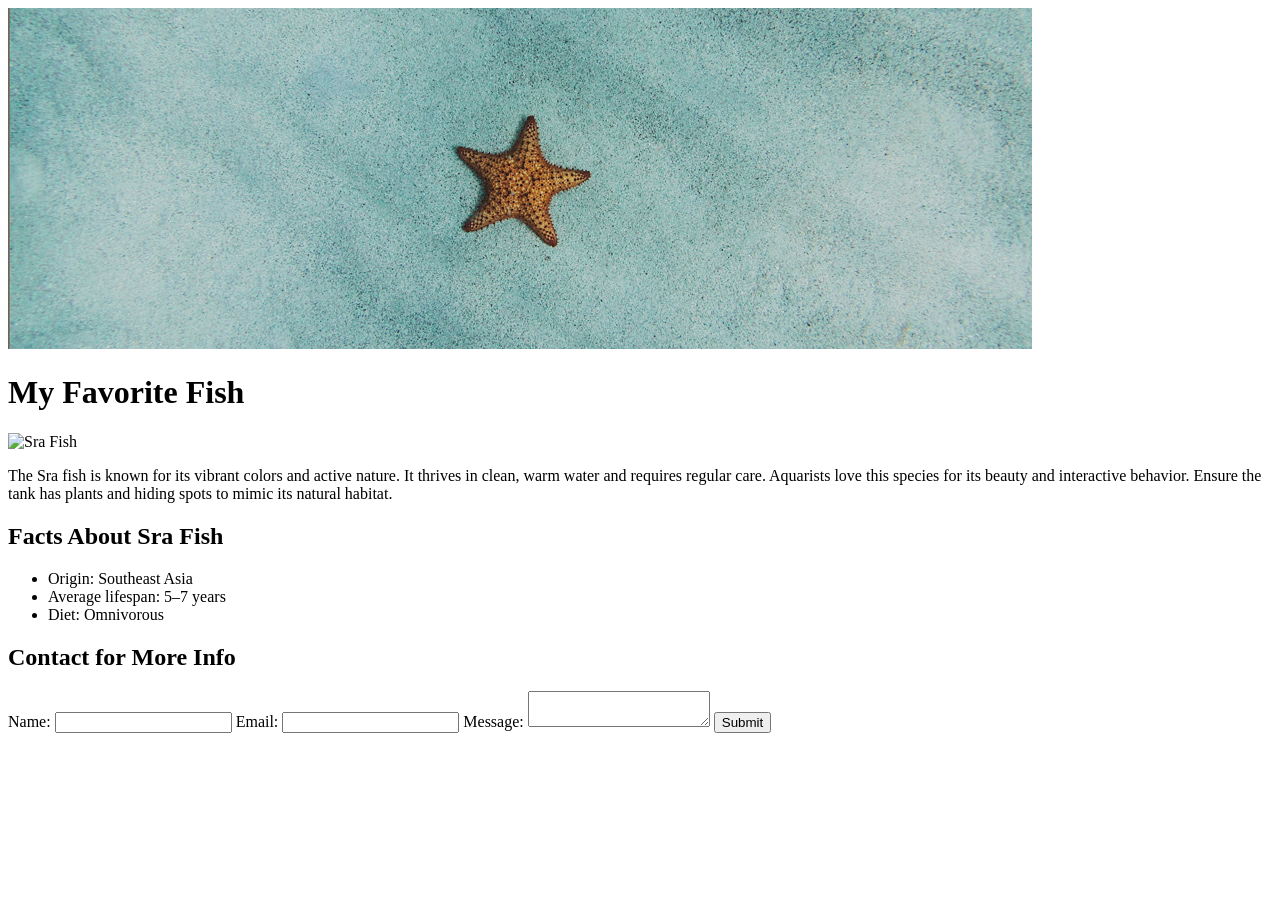
==== midterm/index.html @ bc3f6a3e "azze0002.github.io" ====
<!DOCTYPE html>
<html lang="en">
<head>
    <meta charset="UTF-8">
    <meta name="viewport" content="width=device-width, initial-scale=1.0">
    <title>Midterm Website</title>
    <link rel="stylesheet" href="css/style.css">
</head>
<body>

    <!-- =============== HEADER =============== -->
    <header>
        <img src="images/header.jpg" alt="Header Image">
        <h1>My Favorite Fish</h1>
    </header>

    <!-- =============== ARTICLE =============== -->
    <article>
        <img src="images/srafish.jpg" alt="Sra Fish">
        <p>
            The Sra fish is known for its vibrant colors and active nature.
            It thrives in clean, warm water and requires regular care. 
            Aquarists love this species for its beauty and interactive behavior.
            Ensure the tank has plants and hiding spots to mimic its natural habitat.
        </p>
    </article>

    <!-- =============== FACTS =============== -->
    <section class="facts">
        <h2>Facts About Sra Fish</h2>
        <ul>
            <li>Origin: Southeast Asia</li>
            <li>Average lifespan: 5–7 years</li>
            <li>Diet: Omnivorous</li>
        </ul>
    </section>

    <!-- =============== FORM =============== -->
    <section class="form-section">
        <h2>Contact for More Info</h2>
        <form>
            <label for="name">Name:</label>
            <input type="text" id="name" name="name" required>

            <label for="email">Email:</label>
            <input type="email" id="email" name="email" required>

            <label for="message">Message:</label>
            <textarea id="message" name="message" required></textarea>

            <button type="submit">Submit</button>
        </form>
    </section>

</body>
</html>
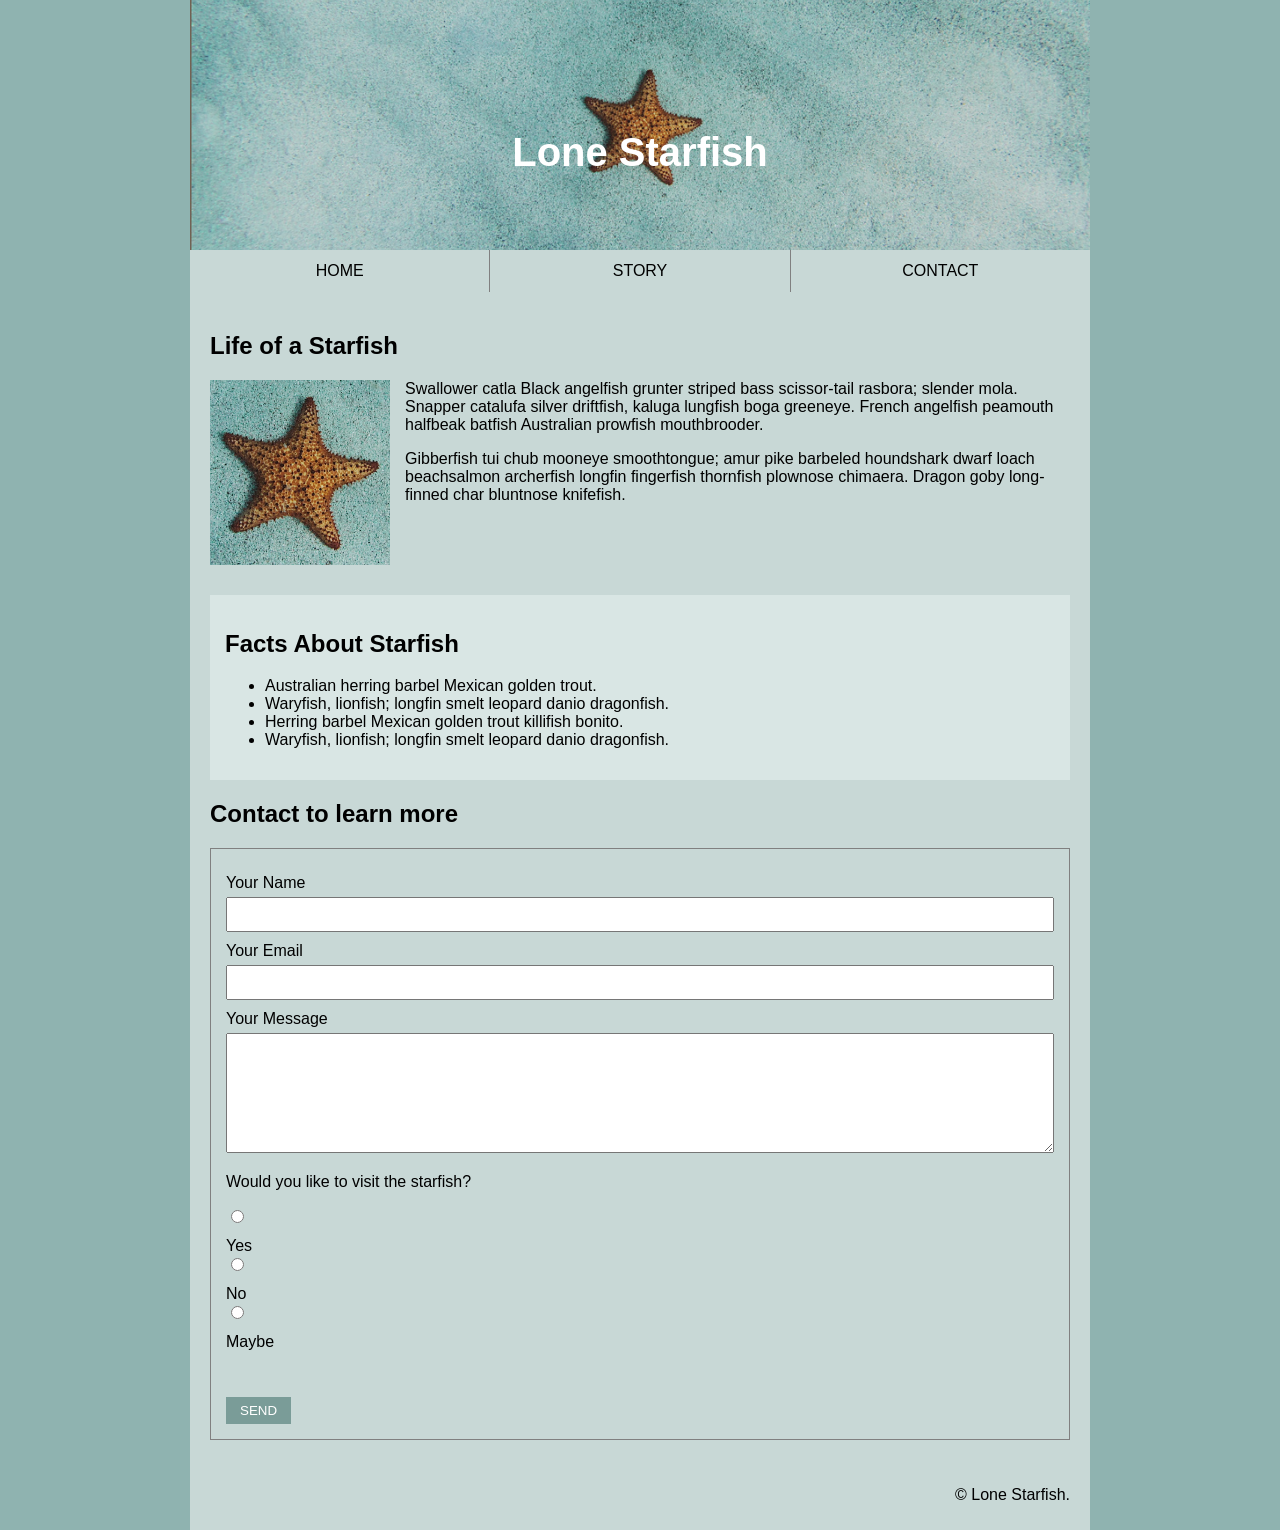
==== commit 80c68fa7: "add index.html file" ====
--- a/midterm/index.html
+++ b/midterm/index.html
@@ -1,56 +1,115 @@
 <!DOCTYPE html>
 <html lang="en">
+
 <head>
     <meta charset="UTF-8">
-    <meta name="viewport" content="width=device-width, initial-scale=1.0">
-    <title>Midterm Website</title>
-    <link rel="stylesheet" href="css/style.css">
+    <title>Lone Starfish</title>
+
+    <link rel="stylesheet" href="./css/main.css">
+
 </head>
+
 <body>
 
-    <!-- =============== HEADER =============== -->
-    <header>
-        <img src="images/header.jpg" alt="Header Image">
-        <h1>My Favorite Fish</h1>
-    </header>
+    <div class="wrapper">
 
-    <!-- =============== ARTICLE =============== -->
-    <article>
-        <img src="images/srafish.jpg" alt="Sra Fish">
-        <p>
-            The Sra fish is known for its vibrant colors and active nature.
-            It thrives in clean, warm water and requires regular care. 
-            Aquarists love this species for its beauty and interactive behavior.
-            Ensure the tank has plants and hiding spots to mimic its natural habitat.
-        </p>
-    </article>
+        <header class="site-header">
 
-    <!-- =============== FACTS =============== -->
-    <section class="facts">
-        <h2>Facts About Sra Fish</h2>
-        <ul>
-            <li>Origin: Southeast Asia</li>
-            <li>Average lifespan: 5–7 years</li>
-            <li>Diet: Omnivorous</li>
-        </ul>
-    </section>
+            <img src="images/lone-starfish-wide.jpg" alt="Starfish Header">
+            <h1>Lone Starfish</h1>
 
-    <!-- =============== FORM =============== -->
-    <section class="form-section">
-        <h2>Contact for More Info</h2>
-        <form>
-            <label for="name">Name:</label>
-            <input type="text" id="name" name="name" required>
+        </header>
 
-            <label for="email">Email:</label>
-            <input type="email" id="email" name="email" required>
 
-            <label for="message">Message:</label>
-            <textarea id="message" name="message" required></textarea>
+        <nav>
+            <ul>
+                <li>HOME</li>
+                <li>STORY</li>
+                <li>CONTACT</li>
+            </ul>
+        </nav>
 
-            <button type="submit">Submit</button>
-        </form>
-    </section>
+
+        <main>
+
+            <article>
+
+                <h2>Life of a Starfish</h2>
+
+                <img src="images/lone-starfish.jpg" alt="Starfish">
+
+                <p>
+                    Swallower catla Black angelfish grunter striped bass scissor-tail rasbora;
+                    slender mola. Snapper catalufa silver driftfish, kaluga lungfish boga greeneye.
+                    French angelfish peamouth halfbeak batfish Australian prowfish mouthbrooder.
+                </p>
+
+                <p>
+                    Gibberfish tui chub mooneye smoothtongue; amur pike barbeled houndshark dwarf
+                    loach beachsalmon archerfish longfin fingerfish thornfish plownose chimaera.
+                    Dragon goby long-finned char bluntnose knifefish.
+                </p>
+
+            </article>
+
+
+            <section class="facts">
+
+                <h2>Facts About Starfish</h2>
+
+                <ul>
+                    <li>Australian herring barbel Mexican golden trout.</li>
+                    <li>Waryfish, lionfish; longfin smelt leopard danio dragonfish.</li>
+                    <li>Herring barbel Mexican golden trout killifish bonito.</li>
+                    <li>Waryfish, lionfish; longfin smelt leopard danio dragonfish.</li>
+                </ul>
+
+            </section>
+
+
+            <section>
+
+                <h2>Contact to learn more</h2>
+
+                <form>
+
+                    <label for="name">Your Name</label>
+                    <input type="text" id="name" name="name">
+
+                    <label for="email">Your Email</label>
+                    <input type="email" id="email" name="email">
+
+                    <label for="message">Your Message</label>
+                    <textarea id="message" name="message"></textarea>
+
+                    <p>Would you like to visit the starfish?</p>
+
+                    <input type="radio" id="yes" name="visit">
+                    <label for="yes">Yes</label>
+
+                    <input type="radio" id="no" name="visit">
+                    <label for="no">No</label>
+
+                    <input type="radio" id="maybe" name="visit">
+                    <label for="maybe">Maybe</label>
+
+                    <br><br>
+
+                    <input type="submit" value="SEND">
+
+                </form>
+
+            </section>
+
+        </main>
+
+
+        <footer>
+            <p>© Lone Starfish.</p>
+        </footer>
+
+    </div>
 
 </body>
+
 </html>
--- a/midterm/css/main.css
+++ b/midterm/css/main.css
@@ -0,0 +1,114 @@
+body {
+    font-family: Arial, Helvetica, sans-serif;
+    margin: 0;
+    background-color: #8fb3b0;
+}
+
+.wrapper {
+    width: 900px;
+    margin: 0 auto;
+    background-color: #c8d8d6;
+}
+
+.site-header {
+    position: relative;
+}
+
+.site-header img {
+    width: 100%;
+    height: 250px;
+    object-fit: cover;
+    display: block;
+}
+
+.site-header h1 {
+    position: absolute;
+    top: 50%;
+    left: 50%;
+    transform: translate(-50%, -50%);
+    color: white;
+    font-size: 40px;
+}
+
+nav ul {
+    display: flex;
+    list-style: none;
+    margin: 0;
+    padding: 0;
+    background-color: #c8d8d6;
+}
+
+nav li {
+    flex: 1;
+    text-align: center;
+    padding: 12px 0;
+    border-right: 1px solid gray;
+}
+
+nav li:last-child {
+    border-right: none;
+}
+
+main {
+    padding: 20px;
+}
+
+article img {
+    float: left;
+    width: 180px;
+    margin-right: 15px;
+    margin-bottom: 10px;
+}
+
+article::after {
+    content: "";
+    display: block;
+    clear: both;
+}
+
+.facts {
+    background-color: #d9e6e4;
+    padding: 15px;
+    margin-top: 20px;
+}
+
+form {
+    border: 1px solid gray;
+    padding: 15px;
+    margin-top: 15px;
+}
+
+form label {
+    display: block;
+    margin-top: 10px;
+}
+
+input[type="text"],
+input[type="email"],
+textarea {
+    width: 100%;
+    padding: 8px;
+    margin-top: 5px;
+    box-sizing: border-box;
+}
+
+textarea {
+    height: 120px;
+}
+
+input[type="radio"] {
+    margin-right: 5px;
+}
+
+input[type="submit"] {
+    background-color: #7a9c98;
+    color: white;
+    border: none;
+    padding: 6px 14px;
+    margin-top: 10px;
+}
+
+footer {
+    text-align: right;
+    padding: 10px 20px;
+}
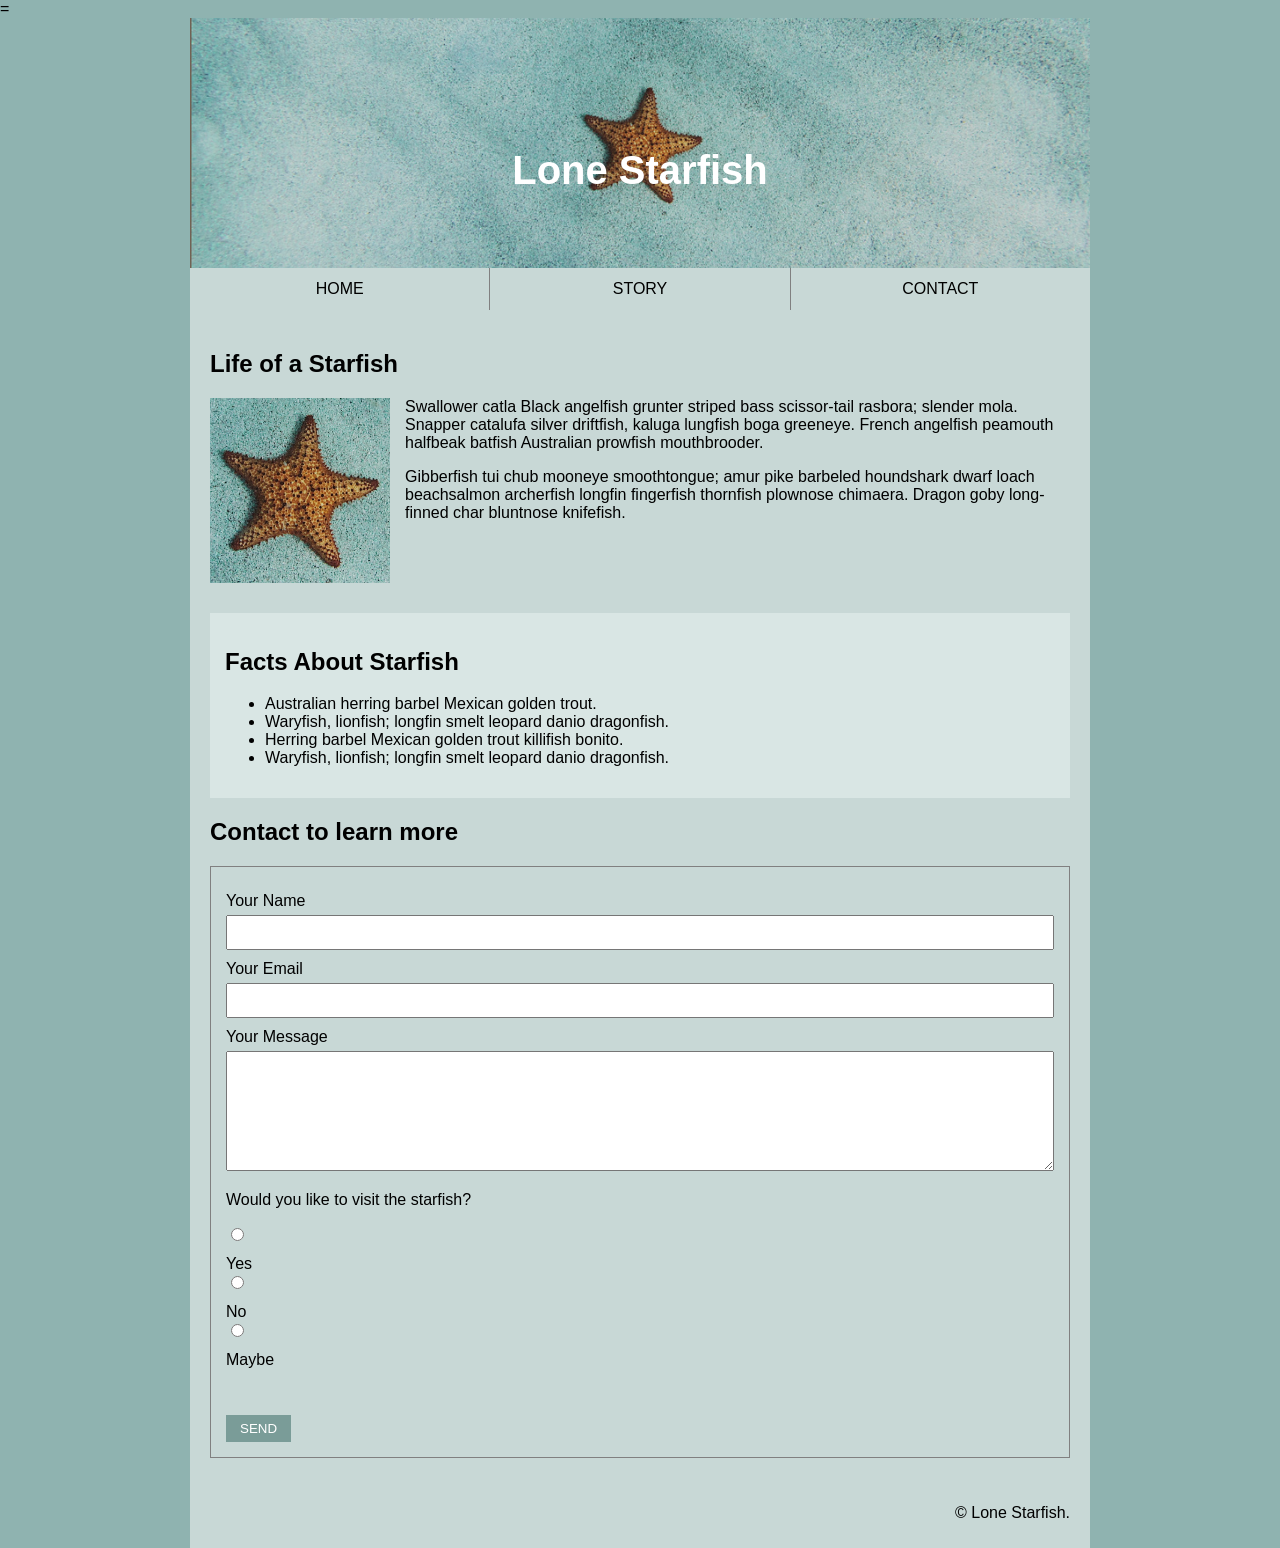
==== commit 7a1e09af: "Add files via upload" ====
--- a/midterm/index.html
+++ b/midterm/index.html
@@ -1,115 +1,115 @@
-<!DOCTYPE html>
-<html lang="en">
-
-<head>
-    <meta charset="UTF-8">
-    <title>Lone Starfish</title>
-
-    <link rel="stylesheet" href="./css/main.css">
-
-</head>
-
-<body>
-
-    <div class="wrapper">
-
-        <header class="site-header">
-
-            <img src="images/lone-starfish-wide.jpg" alt="Starfish Header">
-            <h1>Lone Starfish</h1>
-
-        </header>
-
-
-        <nav>
-            <ul>
-                <li>HOME</li>
-                <li>STORY</li>
-                <li>CONTACT</li>
-            </ul>
-        </nav>
-
-
-        <main>
-
-            <article>
-
-                <h2>Life of a Starfish</h2>
-
-                <img src="images/lone-starfish.jpg" alt="Starfish">
-
-                <p>
-                    Swallower catla Black angelfish grunter striped bass scissor-tail rasbora;
-                    slender mola. Snapper catalufa silver driftfish, kaluga lungfish boga greeneye.
-                    French angelfish peamouth halfbeak batfish Australian prowfish mouthbrooder.
-                </p>
-
-                <p>
-                    Gibberfish tui chub mooneye smoothtongue; amur pike barbeled houndshark dwarf
-                    loach beachsalmon archerfish longfin fingerfish thornfish plownose chimaera.
-                    Dragon goby long-finned char bluntnose knifefish.
-                </p>
-
-            </article>
-
-
-            <section class="facts">
-
-                <h2>Facts About Starfish</h2>
-
-                <ul>
-                    <li>Australian herring barbel Mexican golden trout.</li>
-                    <li>Waryfish, lionfish; longfin smelt leopard danio dragonfish.</li>
-                    <li>Herring barbel Mexican golden trout killifish bonito.</li>
-                    <li>Waryfish, lionfish; longfin smelt leopard danio dragonfish.</li>
-                </ul>
-
-            </section>
-
-
-            <section>
-
-                <h2>Contact to learn more</h2>
-
-                <form>
-
-                    <label for="name">Your Name</label>
-                    <input type="text" id="name" name="name">
-
-                    <label for="email">Your Email</label>
-                    <input type="email" id="email" name="email">
-
-                    <label for="message">Your Message</label>
-                    <textarea id="message" name="message"></textarea>
-
-                    <p>Would you like to visit the starfish?</p>
-
-                    <input type="radio" id="yes" name="visit">
-                    <label for="yes">Yes</label>
-
-                    <input type="radio" id="no" name="visit">
-                    <label for="no">No</label>
-
-                    <input type="radio" id="maybe" name="visit">
-                    <label for="maybe">Maybe</label>
-
-                    <br><br>
-
-                    <input type="submit" value="SEND">
-
-                </form>
-
-            </section>
-
-        </main>
-
-
-        <footer>
-            <p>© Lone Starfish.</p>
-        </footer>
-
-    </div>
-
-</body>
-
+<!DOCTYPE html>
+<html lang="en">
+
+<head>
+    <meta charset="UTF-8">
+    <title>Lone Starfish</title>
+
+    <link rel="stylesheet" href="./css/main.css">
+=
+</head>
+
+<body>
+
+    <div class="wrapper">
+
+        <header class="site-header">
+
+            <img src="images/lone-starfish-wide.jpg" alt="Starfish Header">
+            <h1>Lone Starfish</h1>
+
+        </header>
+
+
+        <nav>
+            <ul>
+                <li>HOME</li>
+                <li>STORY</li>
+                <li>CONTACT</li>
+            </ul>
+        </nav>
+
+
+        <main>
+
+            <article>
+
+                <h2>Life of a Starfish</h2>
+
+                <img src="images/lone-starfish.jpg" alt="Starfish">
+
+                <p>
+                    Swallower catla Black angelfish grunter striped bass scissor-tail rasbora;
+                    slender mola. Snapper catalufa silver driftfish, kaluga lungfish boga greeneye.
+                    French angelfish peamouth halfbeak batfish Australian prowfish mouthbrooder.
+                </p>
+
+                <p>
+                    Gibberfish tui chub mooneye smoothtongue; amur pike barbeled houndshark dwarf
+                    loach beachsalmon archerfish longfin fingerfish thornfish plownose chimaera.
+                    Dragon goby long-finned char bluntnose knifefish.
+                </p>
+
+            </article>
+
+
+            <section class="facts">
+
+                <h2>Facts About Starfish</h2>
+
+                <ul>
+                    <li>Australian herring barbel Mexican golden trout.</li>
+                    <li>Waryfish, lionfish; longfin smelt leopard danio dragonfish.</li>
+                    <li>Herring barbel Mexican golden trout killifish bonito.</li>
+                    <li>Waryfish, lionfish; longfin smelt leopard danio dragonfish.</li>
+                </ul>
+
+            </section>
+
+
+            <section>
+
+                <h2>Contact to learn more</h2>
+
+                <form>
+
+                    <label for="name">Your Name</label>
+                    <input type="text" id="name" name="name">
+
+                    <label for="email">Your Email</label>
+                    <input type="email" id="email" name="email">
+
+                    <label for="message">Your Message</label>
+                    <textarea id="message" name="message"></textarea>
+
+                    <p>Would you like to visit the starfish?</p>
+
+                    <input type="radio" id="yes" name="visit">
+                    <label for="yes">Yes</label>
+
+                    <input type="radio" id="no" name="visit">
+                    <label for="no">No</label>
+
+                    <input type="radio" id="maybe" name="visit">
+                    <label for="maybe">Maybe</label>
+
+                    <br><br>
+
+                    <input type="submit" value="SEND">
+
+                </form>
+
+            </section>
+
+        </main>
+
+
+        <footer>
+            <p>© Lone Starfish.</p>
+        </footer>
+
+    </div>
+
+</body>
+
 </html>
--- a/midterm/css/main.css
+++ b/midterm/css/main.css
@@ -1,114 +1,114 @@
-body {
-    font-family: Arial, Helvetica, sans-serif;
-    margin: 0;
-    background-color: #8fb3b0;
-}
-
-.wrapper {
-    width: 900px;
-    margin: 0 auto;
-    background-color: #c8d8d6;
-}
-
-.site-header {
-    position: relative;
-}
-
-.site-header img {
-    width: 100%;
-    height: 250px;
-    object-fit: cover;
-    display: block;
-}
-
-.site-header h1 {
-    position: absolute;
-    top: 50%;
-    left: 50%;
-    transform: translate(-50%, -50%);
-    color: white;
-    font-size: 40px;
-}
-
-nav ul {
-    display: flex;
-    list-style: none;
-    margin: 0;
-    padding: 0;
-    background-color: #c8d8d6;
-}
-
-nav li {
-    flex: 1;
-    text-align: center;
-    padding: 12px 0;
-    border-right: 1px solid gray;
-}
-
-nav li:last-child {
-    border-right: none;
-}
-
-main {
-    padding: 20px;
-}
-
-article img {
-    float: left;
-    width: 180px;
-    margin-right: 15px;
-    margin-bottom: 10px;
-}
-
-article::after {
-    content: "";
-    display: block;
-    clear: both;
-}
-
-.facts {
-    background-color: #d9e6e4;
-    padding: 15px;
-    margin-top: 20px;
-}
-
-form {
-    border: 1px solid gray;
-    padding: 15px;
-    margin-top: 15px;
-}
-
-form label {
-    display: block;
-    margin-top: 10px;
-}
-
-input[type="text"],
-input[type="email"],
-textarea {
-    width: 100%;
-    padding: 8px;
-    margin-top: 5px;
-    box-sizing: border-box;
-}
-
-textarea {
-    height: 120px;
-}
-
-input[type="radio"] {
-    margin-right: 5px;
-}
-
-input[type="submit"] {
-    background-color: #7a9c98;
-    color: white;
-    border: none;
-    padding: 6px 14px;
-    margin-top: 10px;
-}
-
-footer {
-    text-align: right;
-    padding: 10px 20px;
+body {
+    font-family: Arial, Helvetica, sans-serif;
+    margin: 0;
+    background-color: #8fb3b0;
+}
+
+.wrapper {
+    width: 900px;
+    margin: 0 auto;
+    background-color: #c8d8d6;
+}
+
+.site-header {
+    position: relative;
+}
+
+.site-header img {
+    width: 100%;
+    height: 250px;
+    object-fit: cover;
+    display: block;
+}
+
+.site-header h1 {
+    position: absolute;
+    top: 50%;
+    left: 50%;
+    transform: translate(-50%, -50%);
+    color: white;
+    font-size: 40px;
+}
+
+nav ul {
+    display: flex;
+    list-style: none;
+    margin: 0;
+    padding: 0;
+    background-color: #c8d8d6;
+}
+
+nav li {
+    flex: 1;
+    text-align: center;
+    padding: 12px 0;
+    border-right: 1px solid gray;
+}
+
+nav li:last-child {
+    border-right: none;
+}
+
+main {
+    padding: 20px;
+}
+
+article img {
+    float: left;
+    width: 180px;
+    margin-right: 15px;
+    margin-bottom: 10px;
+}
+
+article::after {
+    content: "";
+    display: block;
+    clear: both;
+}
+
+.facts {
+    background-color: #d9e6e4;
+    padding: 15px;
+    margin-top: 20px;
+}
+
+form {
+    border: 1px solid gray;
+    padding: 15px;
+    margin-top: 15px;
+}
+
+form label {
+    display: block;
+    margin-top: 10px;
+}
+
+input[type="text"],
+input[type="email"],
+textarea {
+    width: 100%;
+    padding: 8px;
+    margin-top: 5px;
+    box-sizing: border-box;
+}
+
+textarea {
+    height: 120px;
+}
+
+input[type="radio"] {
+    margin-right: 5px;
+}
+
+input[type="submit"] {
+    background-color: #7a9c98;
+    color: white;
+    border: none;
+    padding: 6px 14px;
+    margin-top: 10px;
+}
+
+footer {
+    text-align: right;
+    padding: 10px 20px;
 }
